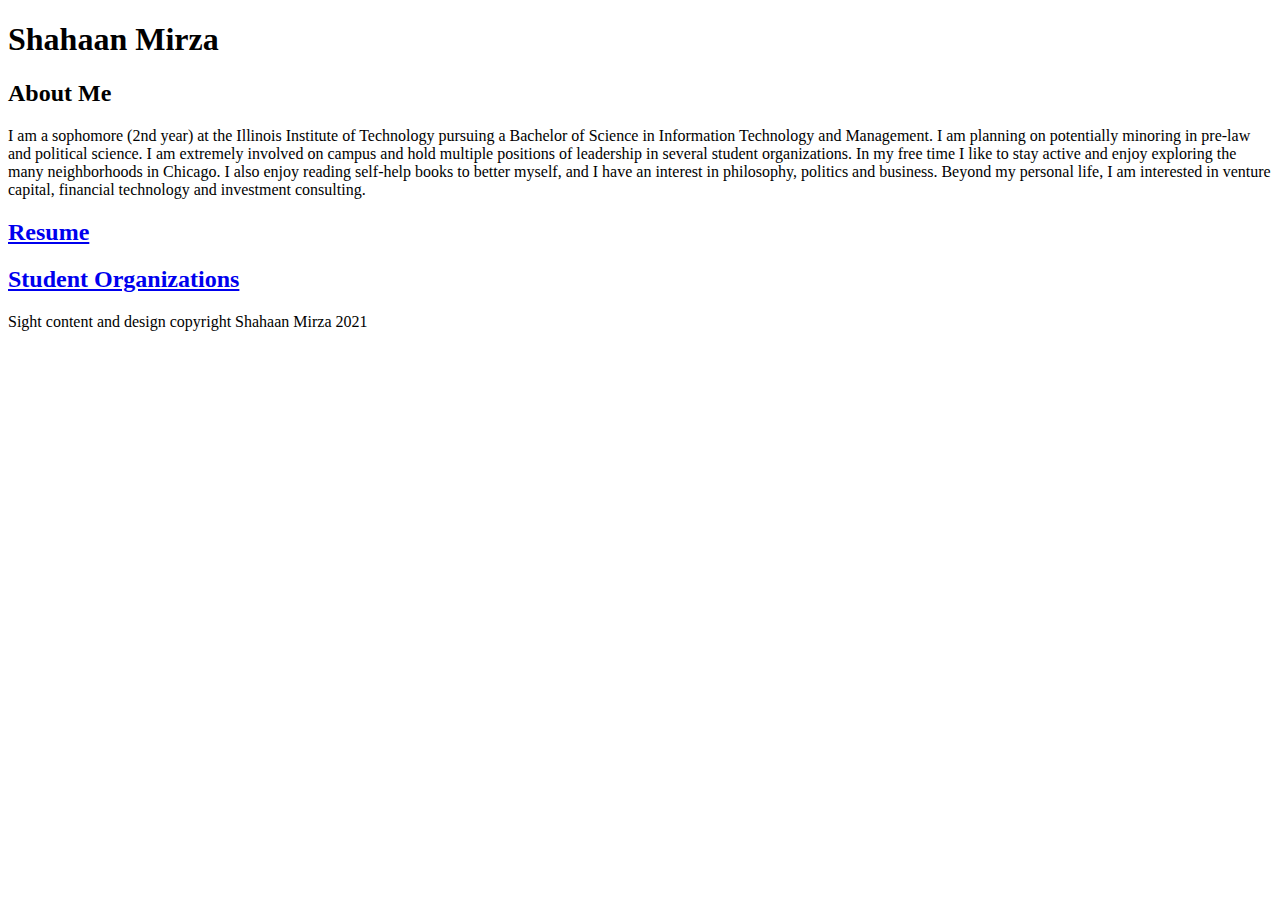
==== index.html @ 0bd20de0 "Add about me paragraph and anchor tags to link index pages" ====
<!DOCTYPE html>
<html lang="en">
  <head>
    <meta charset="utf-8"/>
    <title>Home Page: Shahaan Mirza</title>
  </head>
  <body>
    <header id="header">
      <h1>Shahaan Mirza</h1>
    </header>
    <main id="content">
      <article id="mainPage">
        <h2>About Me</h2>
          <p>
            I am a sophomore (2nd year) at the Illinois Institute of Technology pursuing a Bachelor
            of Science in Information Technology and Management. I am planning on potentially
            minoring in pre-law and political science. I am extremely involved on campus and hold
            multiple positions of leadership in several student organizations. In my free time I
            like to stay active and enjoy exploring the many neighborhoods in Chicago. I also enjoy
            reading self-help books to better myself, and I have an interest in philosophy, politics
            and business. Beyond my personal life, I am interested in venture capital, financial
            technology and investment consulting.
          </p>
        <h2><a href="http://localhost:8080/resume">Resume</a></h2>
        <h2><a href="http://localhost:8080/studentorgs">Student Organizations</a></h2>
      </article>
    </main>
    <footer id="footer">
      <p>Sight content and design copyright Shahaan Mirza 2021</p>
    </footer>
  </body>
</html>
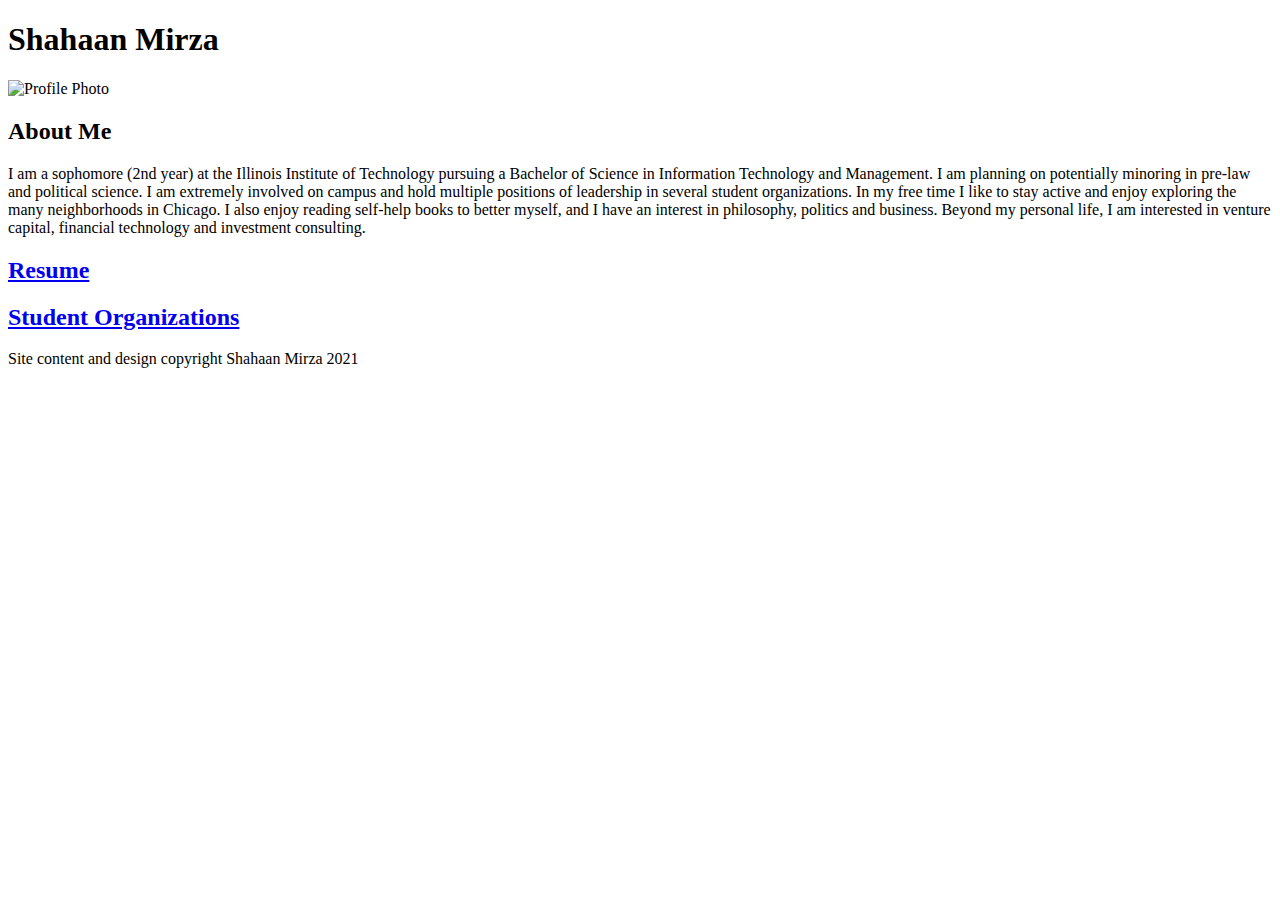
==== commit 8dd8b8a1: "Add profile photo from LinkedIn and fix grammar error in footer" ====
--- a/index.html
+++ b/index.html
@@ -10,6 +10,10 @@
     </header>
     <main id="content">
       <article id="mainPage">
+        <img
+        src="https://media-exp1.licdn.com/dms/image/C4D03AQGMr6RqJ8KVoQ/profile-displayphoto-shrink_400_400/0/1630508256888?e=1637193600&v=beta&t=m8Q1dR5MZXR5mJKtdz8zrOg4S6P1TUtP0xOVYDtib04"
+        alt="Profile Photo">
+
         <h2>About Me</h2>
           <p>
             I am a sophomore (2nd year) at the Illinois Institute of Technology pursuing a Bachelor
@@ -26,7 +30,7 @@
       </article>
     </main>
     <footer id="footer">
-      <p>Sight content and design copyright Shahaan Mirza 2021</p>
+      <p>Site content and design copyright Shahaan Mirza 2021</p>
     </footer>
   </body>
 </html>
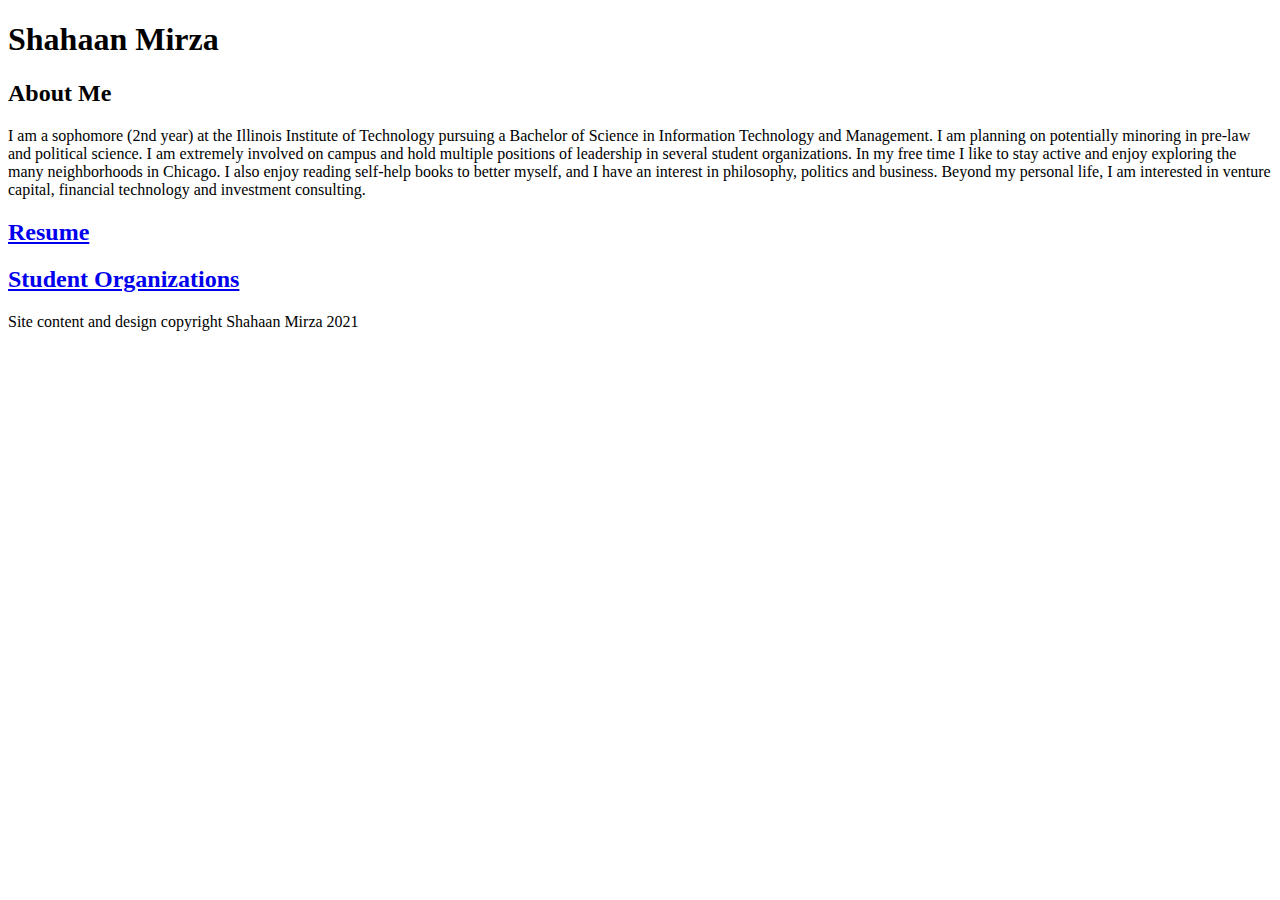
==== commit a437e94f: "Reference screen stylesheet from all pages" ====
--- a/index.html
+++ b/index.html
@@ -3,17 +3,14 @@
   <head>
     <meta charset="utf-8"/>
     <title>Home Page: Shahaan Mirza</title>
+    <link rel="stylesheet" href="css/screen.css" />
   </head>
   <body>
     <header id="header">
       <h1>Shahaan Mirza</h1>
     </header>
     <main id="content">
-      <article id="mainPage">
-        <img
-        src="https://media-exp1.licdn.com/dms/image/C4D03AQGMr6RqJ8KVoQ/profile-displayphoto-shrink_400_400/0/1630508256888?e=1637193600&v=beta&t=m8Q1dR5MZXR5mJKtdz8zrOg4S6P1TUtP0xOVYDtib04"
-        alt="Profile Photo">
-
+      <article id="main-page">
         <h2>About Me</h2>
           <p>
             I am a sophomore (2nd year) at the Illinois Institute of Technology pursuing a Bachelor
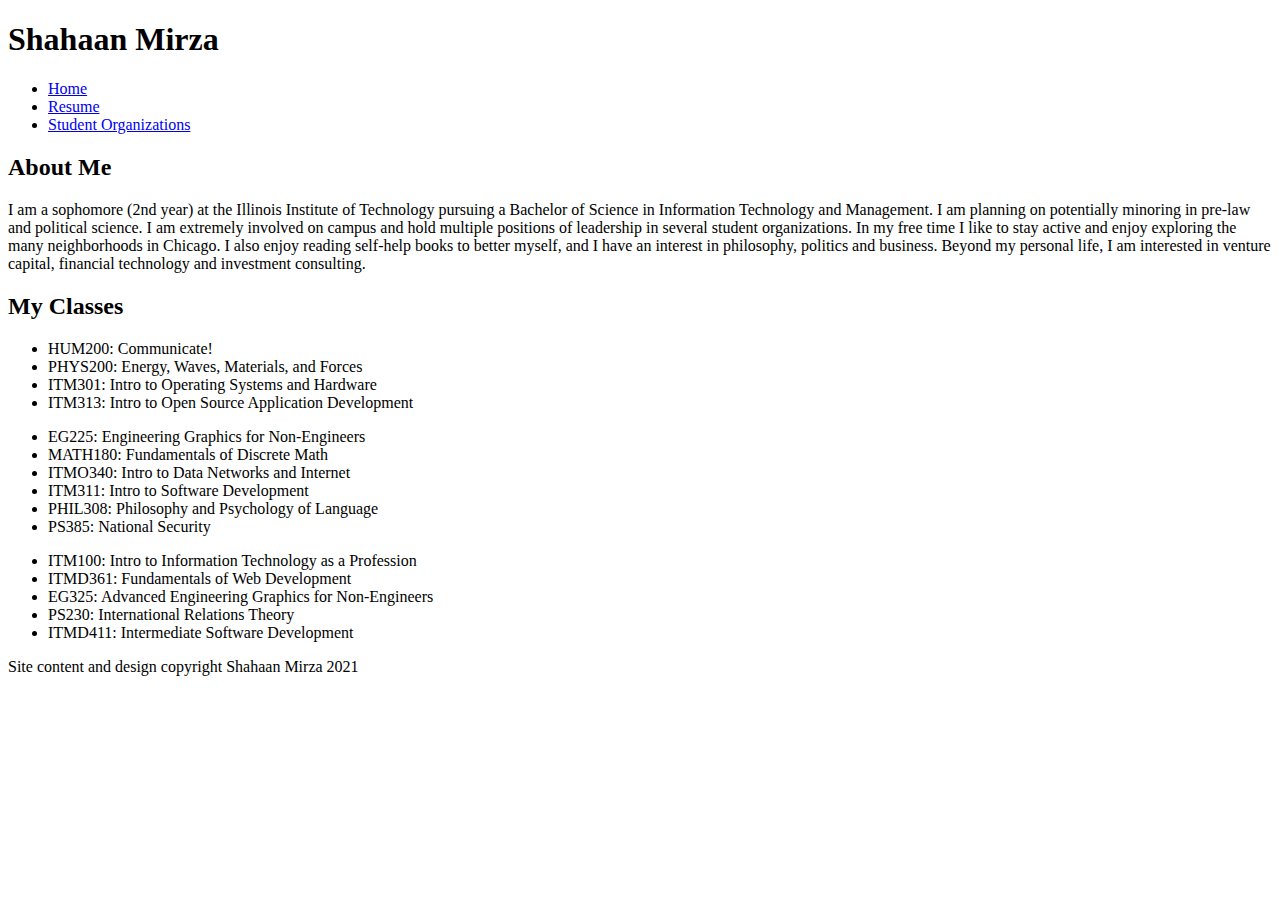
==== commit 5f0f7339: "Add new class and id structure to index.html and add coursework section" ====
--- a/index.html
+++ b/index.html
@@ -1,16 +1,22 @@
 <!DOCTYPE html>
-<html lang="en">
+<html lang="en" id="home">
   <head>
     <meta charset="utf-8"/>
     <title>Home Page: Shahaan Mirza</title>
-    <link rel="stylesheet" href="css/screen.css" />
   </head>
   <body>
     <header id="header">
       <h1>Shahaan Mirza</h1>
+      <nav id="navigation">
+        <ul>
+          <li><a href="/">Home</a></li>
+          <li><a href="../resume">Resume</a></li>
+          <li><a href="../studentorgs">Student Organizations</a></li>
+        </ul>
+      </nav>
     </header>
     <main id="content">
-      <article id="main-page">
+      <article id="about-me">
         <h2>About Me</h2>
           <p>
             I am a sophomore (2nd year) at the Illinois Institute of Technology pursuing a Bachelor
@@ -22,8 +28,30 @@
             and business. Beyond my personal life, I am interested in venture capital, financial
             technology and investment consulting.
           </p>
-        <h2><a href="http://localhost:8080/resume">Resume</a></h2>
-        <h2><a href="http://localhost:8080/studentorgs">Student Organizations</a></h2>
+      </article>
+      <article id="classes">
+        <h2>My Classes</h2>
+        <ul id="coursework-f20">
+          <li>HUM200: Communicate!</li>
+          <li>PHYS200: Energy, Waves, Materials, and Forces</li>
+          <li>ITM301: Intro to Operating Systems and Hardware</li>
+          <li>ITM313: Intro to Open Source Application Development</li>
+        </ul>
+        <ul id="coursework-s21">
+          <li>EG225: Engineering Graphics for Non-Engineers</li>
+          <li>MATH180: Fundamentals of Discrete Math</li>
+          <li>ITMO340: Intro to Data Networks and Internet</li>
+          <li>ITM311: Intro to Software Development</li>
+          <li>PHIL308: Philosophy and Psychology of Language</li>
+          <li>PS385: National Security</li>
+        </ul>
+        <ul id="coursework-f21">
+          <li>ITM100: Intro to Information Technology as a Profession</li>
+          <li>ITMD361: Fundamentals of Web Development</li>
+          <li>EG325: Advanced Engineering Graphics for Non-Engineers</li>
+          <li>PS230: International Relations Theory</li>
+          <li>ITMD411: Intermediate Software Development</li>
+        </ul>
       </article>
     </main>
     <footer id="footer">
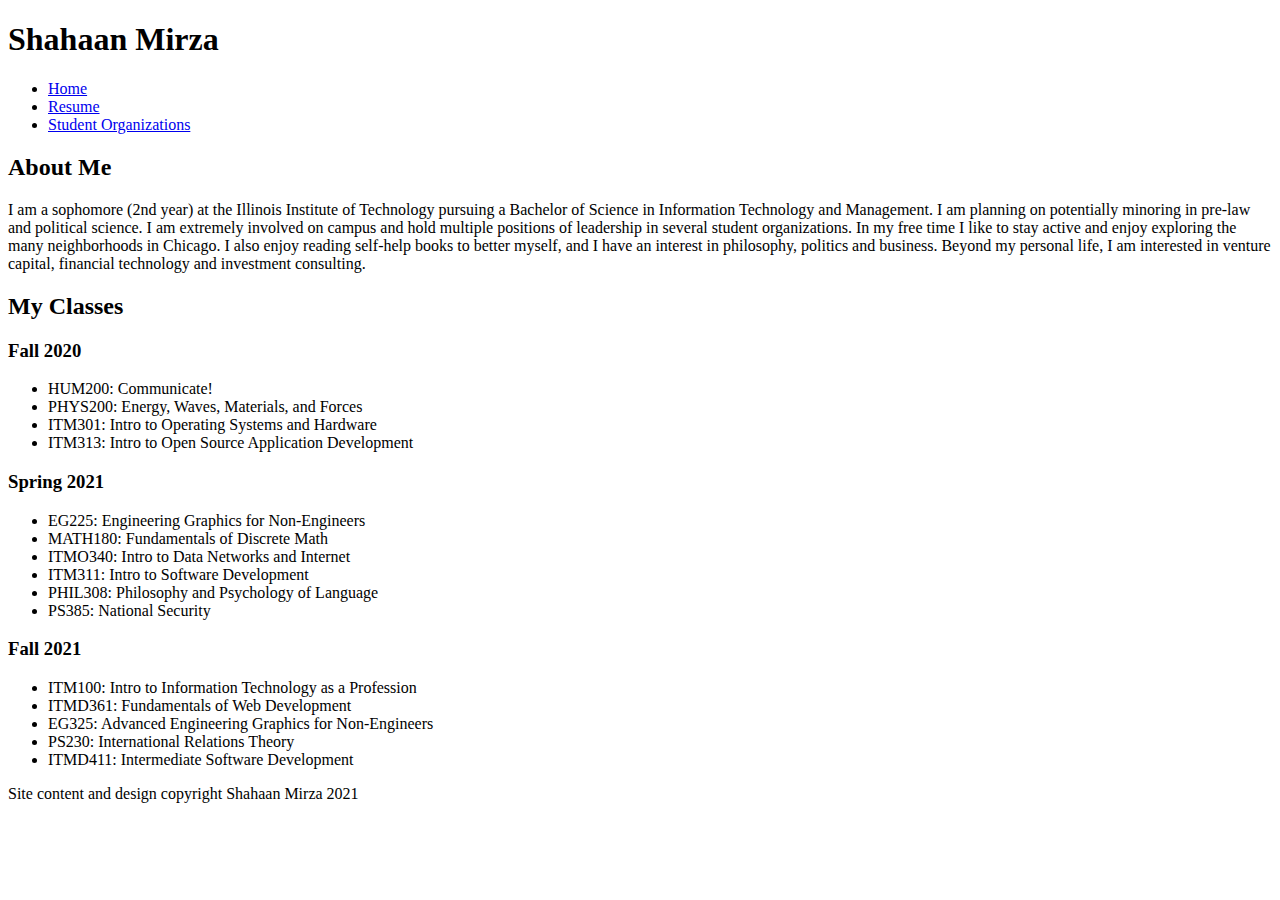
==== commit b9acba62: "Add headings to coursework sections by semester" ====
--- a/index.html
+++ b/index.html
@@ -31,12 +31,14 @@
       </article>
       <article id="classes">
         <h2>My Classes</h2>
+        <h3>Fall 2020</h3>
         <ul id="coursework-f20">
           <li>HUM200: Communicate!</li>
           <li>PHYS200: Energy, Waves, Materials, and Forces</li>
           <li>ITM301: Intro to Operating Systems and Hardware</li>
           <li>ITM313: Intro to Open Source Application Development</li>
         </ul>
+        <h3>Spring 2021</h3>
         <ul id="coursework-s21">
           <li>EG225: Engineering Graphics for Non-Engineers</li>
           <li>MATH180: Fundamentals of Discrete Math</li>
@@ -45,6 +47,7 @@
           <li>PHIL308: Philosophy and Psychology of Language</li>
           <li>PS385: National Security</li>
         </ul>
+        <h3>Fall 2021</h3>
         <ul id="coursework-f21">
           <li>ITM100: Intro to Information Technology as a Profession</li>
           <li>ITMD361: Fundamentals of Web Development</li>
